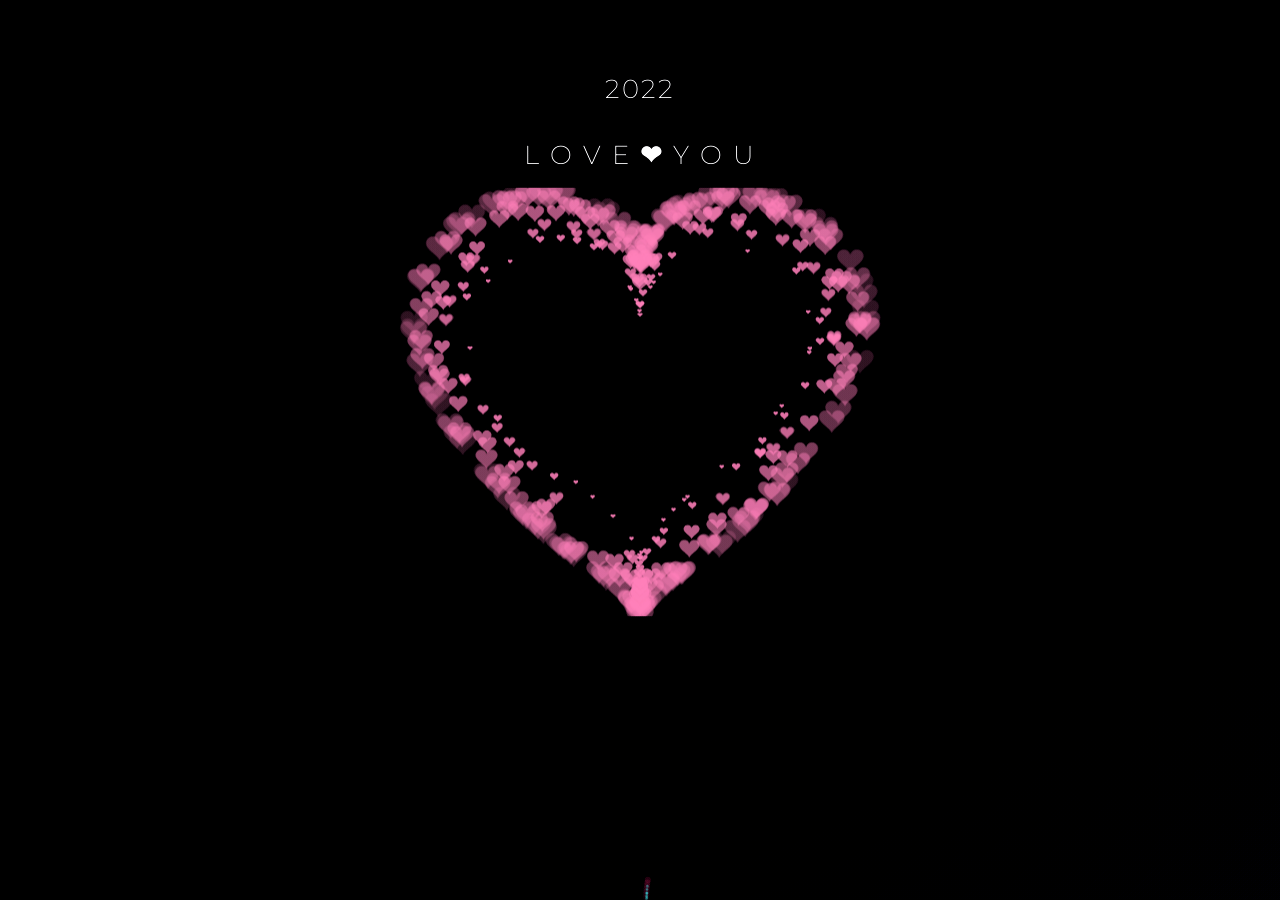
==== index.html @ 6074b49e "first commit" ====
<!DOCTYPE html>
<html>
  <head>
    <meta charset="utf-8">
    <link rel="preconnect" href="https://fonts.googleapis.com">
    <link rel="preconnect" href="https://fonts.gstatic.com" crossorigin>
    <link href="https://fonts.googleapis.com/css2?family=Montserrat:wght@200;300;400;600&display=swap" rel="stylesheet">
    <link href="css/main.css" rel="stylesheet">
  </head>

  <body>
    <!-- <audio autoplay="autopaly">
      <source src="renxi.mp3" type="audio/mp3" />
    </audio> -->
    <!-- 星空html -->
    <!-- <div> -->
    <div class="container2">
      <div class="content">
        <canvas id="universe"></canvas>
      </div>
    </div>
    <!-- </div> -->
    <div class="title">
      <!-- EDIT HERE -->
      <h3 class="STARDUST1">2022</h3>
      <!-- <h1 class="STARDUST2">NGUYEN THI THU HIEN</h1> -->
      <h3 class="STARDUST3">L O V E <strong>❤</strong> Y O U</h3>
      <img class="img" src="EDIT_ME.png" alt="JUNO_OKYO" />
      <canvas id="pinkboard"></canvas>
    </div>

    <script src="https://cdnjs.cloudflare.com/ajax/libs/jquery/1.10.2/jquery.min.js"></script>
    <script src="js/main.js"></script>
    <script src="js/particle.js"></script>
    <script src="js/universe.js"></script>
  </body>
</html>
---- css/main.css ----
.more-pens {
  position: fixed;
  left: 20px;
  bottom: 20px;
  z-index: 10;
  font-family: "Montserrat";
  font-size: 12px;
}

a.white-mode, a.white-mode:link, a.white-mode:visited, a.white-mode:active {
  font-family: "Montserrat";
  font-size: 12px;
  text-decoration: none;        /* background: #212121; */
  padding: 4px 8px;
  color: #f7f7f7;
}

a.white-mode:hover, a.white-mode:link:hover, a.white-mode:visited:hover, a.white-mode:active:hover {
  background: #edf3f8;
  color: #212121;
}

.title {
  z-index: 9999 !important;
  position: absolute;
  left: 50%;
  top: 42%;
  transform: translateX(-50%) translateY(-50%);
  font-family: "Montserrat";
  text-align: center;
  width: 100%;
}

.title h1 {
  z-index: 99;
  position: relative;
  color: #fff;
  font-weight: 100;
  font-size: 70px;
  padding: 0;
  margin: 0;
  line-height: 1;
  text-shadow: 0 0 10px #ff006c, 0 0 20px #ff006c, 0 0 30px #ff006c, 0 0 40px #ff417d, 0 0 70px #ff417d, 0 0 80px #ff417d, 0 0 100px #ff417d, 0 0 150px #ff417d;
}

.title h1 span {
  z-index: 99;
  font-weight: 600;
  padding: 0;
  margin: 0;
  color: #ffffff;
}

.title h3 {
  z-index: 99;
  font-weight: 200;
  font-size: 26px;
  padding: 0;
  margin: 0;
  line-height: 1;
  color: #ffffff;
  letter-spacing: 2px;
}

/* 爱心css */
canvas {
  position: absolute;
  width: 100%;
  height: 100%;
}

.img {
  position: absolute;
  left: 50%;
  top: 60%;
  transform: translate(-50%, -50%);
  width: 420px;
  height: 420px;
}

#pinkboard {
  position: relative;
  top: 0%;
  left: 0%;
  height: 429px;
}

.STARDUST1 {
  position: relative !important;
  top: -60px;
}

.STARDUST2 {
  position: relative !important;
  top: -40px;
}

.STARDUST3 {
  position: relative !important;
  top: -20px;
}

/* 星空css */
html, body {
  padding: 0px;
  margin: 0px;
  width: 100%;
  height: 100%;
  position: fixed;
}

body {
  display: flex;
  justify-content: center;
  align-items: center;
  -webkit-filter: contrast(120%);
  filter: contrast(120%);
  background-image: radial-gradient(1600px at 70% 120%, rgba(33, 39, 80, 1) 10%, #020409 100%) !important;        /* background-color: black; */
}

.container2 {

  /* z-index: 8; */
  position: absolute;
  width: 100%;
  height: 100%;
  background-image: radial-gradient(1600px at 70% 120%, rgba(33, 39, 80, 1) 10%, #020409 100%) !important;
}

.content {
  width: inherit;
  height: inherit;
  width: 100%;
  height: 100%;
  background-image: radial-gradient(1600px at 70% 120%, rgba(33, 39, 80, 1) 10%, #020409 100%) !important;
}

#universe {
  width: 100%;
  height: 100%;
}

#footerContent {
  font-family: sans-serif;
  font-size: 110%;
  color: rgba(200, 220, 255, 0.3);
  width: 100%;
  position: fixed;
  bottom: 0px;
  padding: 20px;
  text-align: center;
  z-index: 20;
}

/* #footer {
  position: absolute;
  bottom: 0px;
  height: 300px;
  width: 100%;
} */
#scene {
  height: 100%;
  position: absolute;
  left: 50%;
  margin-left: -800px;
}

a {
  text-decoration: none;
  color: rgba(200, 220, 255, 1);
  opacity: 0.4;
  transition: opacity 0.4s ease;
}

a:hover {
  opacity: 1;
}

/* heart image: https://stackoverflow.com/a/51216413 */
img {

  /* width: 200px; */
  aspect-ratio: 1;
  object-fit: cover;
  --_m: radial-gradient(#000 69%, #0000 70%) 84.5% fill/100%;
  -webkit-mask-box-image: var(--_m);
  mask-border: var(--_m);
  clip-path: polygon(-41% 0, 50% 91%, 141% 0);
}
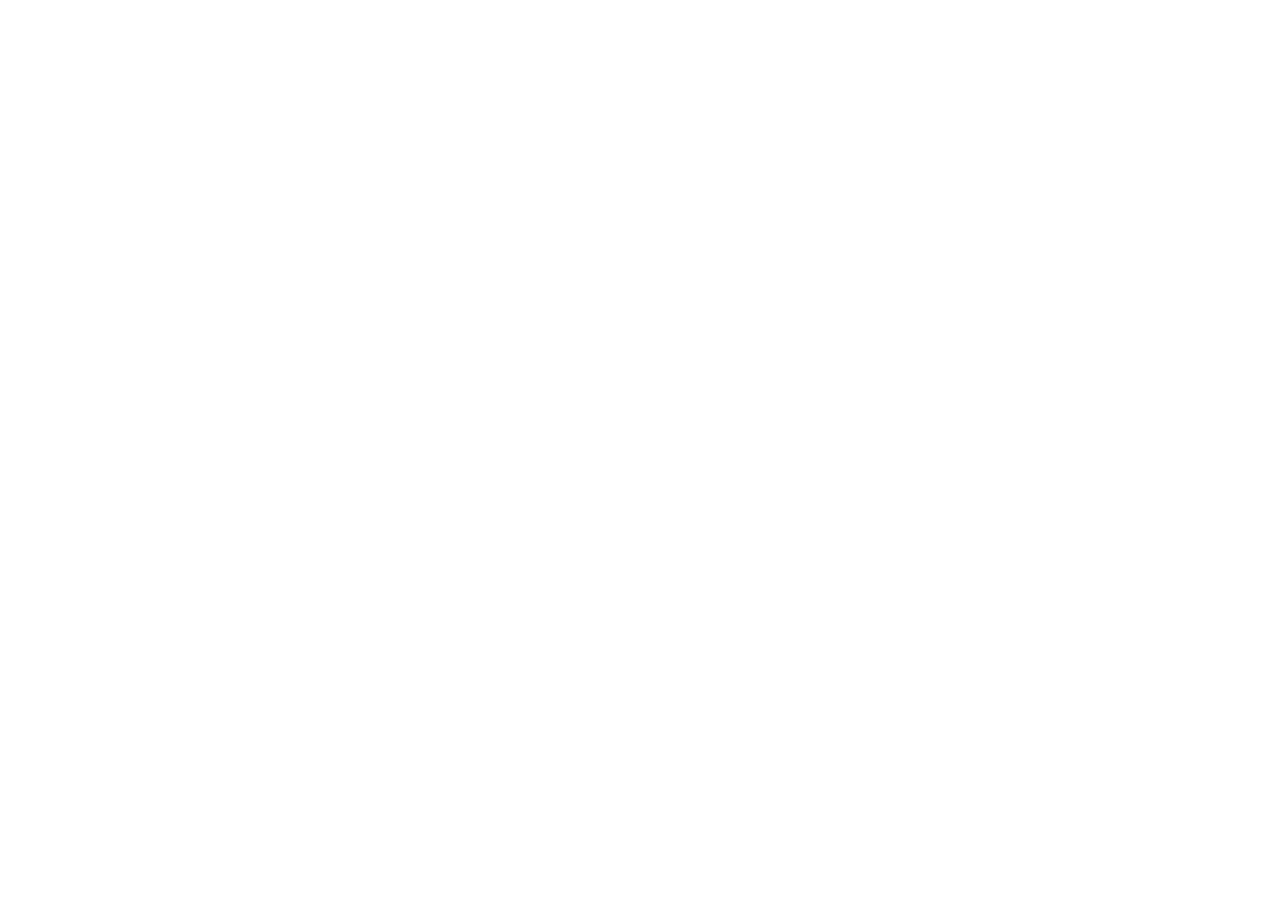
==== commit 6fd4e711: "change file name" ====
--- a/index.html
+++ b/index.html
@@ -1,37 +1,223 @@
-<!DOCTYPE html>
-<html>
-  <head>
-    <meta charset="utf-8">
-    <link rel="preconnect" href="https://fonts.googleapis.com">
-    <link rel="preconnect" href="https://fonts.gstatic.com" crossorigin>
-    <link href="https://fonts.googleapis.com/css2?family=Montserrat:wght@200;300;400;600&display=swap" rel="stylesheet">
-    <link href="css/main.css" rel="stylesheet">
-  </head>
-
-  <body>
-    <!-- <audio autoplay="autopaly">
-      <source src="renxi.mp3" type="audio/mp3" />
-    </audio> -->
-    <!-- 星空html -->
-    <!-- <div> -->
-    <div class="container2">
-      <div class="content">
-        <canvas id="universe"></canvas>
-      </div>
-    </div>
-    <!-- </div> -->
-    <div class="title">
-      <!-- EDIT HERE -->
-      <h3 class="STARDUST1">2022</h3>
-      <!-- <h1 class="STARDUST2">NGUYEN THI THU HIEN</h1> -->
-      <h3 class="STARDUST3">L O V E <strong>❤</strong> Y O U</h3>
-      <img class="img" src="EDIT_ME.png" alt="JUNO_OKYO" />
-      <canvas id="pinkboard"></canvas>
-    </div>
-
-    <script src="https://cdnjs.cloudflare.com/ajax/libs/jquery/1.10.2/jquery.min.js"></script>
-    <script src="js/main.js"></script>
-    <script src="js/particle.js"></script>
-    <script src="js/universe.js"></script>
-  </body>
-</html>+<!DOCTYPE html>
+<html lang="zh">
+  <head>
+    <meta charset="UTF-8" />
+    <meta name="viewport" content="width=device-width, initial-scale=1.0" />
+    <title>Heart Beat</title>
+
+    <link rel="stylesheet" href="csss/style.css" />
+    <style>
+      html {
+        transform: scale(1.7);
+      }
+    </style>
+  </head>
+  <body>
+    <script src="js/three.min.js"></script>
+    <script src="js/MeshSurfaceSampler.js"></script>
+    <script src="js/TrackballControls.js"></script>
+    <script src="js/simplex-noise.js"></script>
+    <script src="js/OBJLoader.js"></script>
+    <script src="js/gsap.min.js"></script>
+    <script>
+      const scene = new THREE.Scene();
+
+      const camera = new THREE.PerspectiveCamera(
+        59,
+        window.innerWidth / window.innerHeight,
+        0.9,
+        1000
+      );
+
+      const renderer = new THREE.WebGLRenderer({
+        antialias: true,
+      });
+
+      renderer.setClearColor(new THREE.Color("rgb(0,0,0)"));
+
+      renderer.setSize(window.innerWidth, window.innerHeight);
+      document.body.appendChild(renderer.domElement);
+
+      camera.position.z = 1.8;
+
+      const controls = new THREE.TrackballControls(camera, renderer.domElement);
+      controls.noPan = true;
+      controls.maxDistance = 3;
+      controls.minDistance = 0.7;
+
+      const group = new THREE.Group();
+      scene.add(group);
+
+      let heart = null;
+      let sampler = null;
+      let originHeart = null;
+
+      new THREE.OBJLoader().load(
+        "https://assets.codepen.io/127738/heart_2.obj",
+        (obj) => {
+          heart = obj.children[0];
+          heart.geometry.rotateX(-Math.PI * 0.5);
+          heart.geometry.scale(0.035, 0.037, 0.045);
+          heart.geometry.translate(0, -0.4, 0);
+          group.add(heart);
+
+          heart.material = new THREE.MeshBasicMaterial({
+            color: new THREE.Color("rgb(0,0,0)"),
+          });
+          originHeart = Array.from(heart.geometry.attributes.position.array);
+
+          sampler = new THREE.MeshSurfaceSampler(heart).build();
+
+          init();
+
+          renderer.setAnimationLoop(render);
+        }
+      );
+
+      let positions = [];
+      let colors = [];
+      const geometry = new THREE.BufferGeometry();
+
+      const material = new THREE.PointsMaterial({
+        vertexColors: true, // Let Three.js knows that each point has a different color
+        size: 0.009,
+      });
+
+      const particles = new THREE.Points(geometry, material);
+      group.add(particles);
+
+      const simplex = new SimplexNoise();
+      const pos = new THREE.Vector3();
+      const palette = [
+        new THREE.Color("#C71585"),
+        new THREE.Color("#FFB6C1"),
+        new THREE.Color("#DB7093"),
+        new THREE.Color("#FF6699"),
+      ];
+      class SparkPoint {
+        constructor() {
+          sampler.sample(pos);
+          this.color = palette[Math.floor(Math.random() * palette.length)];
+          this.rand = Math.random() * 0.06;
+          this.pos = pos.clone();
+          this.one = null;
+          this.two = null;
+        }
+        update(a) {
+          const noise =
+            simplex.noise4D(
+              this.pos.x * 1,
+              this.pos.y * 1,
+              this.pos.z * 1,
+              0.1
+            ) + 1.5;
+          const noise2 =
+            simplex.noise4D(
+              this.pos.x * 500,
+              this.pos.y * 500,
+              this.pos.z * 500,
+              1
+            ) + 1;
+          this.one = this.pos
+            .clone()
+            .multiplyScalar(1.01 + noise * 0.15 * beat.a);
+          this.two = this.pos
+            .clone()
+            .multiplyScalar(1 + noise2 * 1 * (beat.a + 0.3) - beat.a * 1.2);
+        }
+      }
+
+      let spikes = [];
+      function init(a) {
+        positions = [];
+        colors = [];
+        for (let i = 0; i < 10000; i++) {
+          const g = new SparkPoint();
+          spikes.push(g);
+        }
+      }
+
+      const beat = { a: 0 };
+      gsap
+        .timeline({
+          repeat: -1,
+          repeatDelay: 0.3,
+        })
+        .to(beat, {
+          a: 0.5,
+          duration: 0.6,
+          ease: "power2.in",
+        })
+        .to(beat, {
+          a: 0.0,
+          duration: 0.6,
+          ease: "power3.out",
+        });
+
+      // 0.22954521554974774 -0.22854083083283794
+      const maxZ = 0.23;
+      const rateZ = 0.5;
+
+      function render(a) {
+        positions = [];
+        colors = [];
+        spikes.forEach((g, i) => {
+          g.update(a);
+          const rand = g.rand;
+          const color = g.color;
+          if (maxZ * rateZ + rand > g.one.z && g.one.z > -maxZ * rateZ - rand) {
+            positions.push(g.one.x, g.one.y, g.one.z);
+            colors.push(color.r, color.g, color.b);
+          }
+          if (
+            maxZ * rateZ + rand * 2 > g.one.z &&
+            g.one.z > -maxZ * rateZ - rand * 2
+          ) {
+            positions.push(g.two.x, g.two.y, g.two.z);
+            colors.push(color.r, color.g, color.b);
+          }
+        });
+        geometry.setAttribute(
+          "position",
+          new THREE.BufferAttribute(new Float32Array(positions), 3)
+        );
+
+        geometry.setAttribute(
+          "color",
+          new THREE.BufferAttribute(new Float32Array(colors), 3)
+        );
+
+        const vs = heart.geometry.attributes.position.array;
+        for (let i = 0; i < vs.length; i += 3) {
+          const v = new THREE.Vector3(
+            originHeart[i],
+            originHeart[i + 1],
+            originHeart[i + 2]
+          );
+          const noise =
+            simplex.noise4D(
+              originHeart[i] * 1.5,
+              originHeart[i + 1] * 1.5,
+              originHeart[i + 2] * 1.5,
+              a * 0.0005
+            ) + 1;
+          v.multiplyScalar(0 + noise * 0.15 * beat.a);
+          vs[i] = v.x;
+          vs[i + 1] = v.y;
+          vs[i + 2] = v.z;
+        }
+        heart.geometry.attributes.position.needsUpdate = true;
+
+        controls.update();
+        renderer.render(scene, camera);
+      }
+
+      window.addEventListener("resize", onWindowResize, false);
+      function onWindowResize() {
+        camera.aspect = window.innerWidth / window.innerHeight;
+        camera.updateProjectionMatrix();
+        renderer.setSize(window.innerWidth, window.innerHeight);
+      }
+    </script>
+  </body>
+</html>
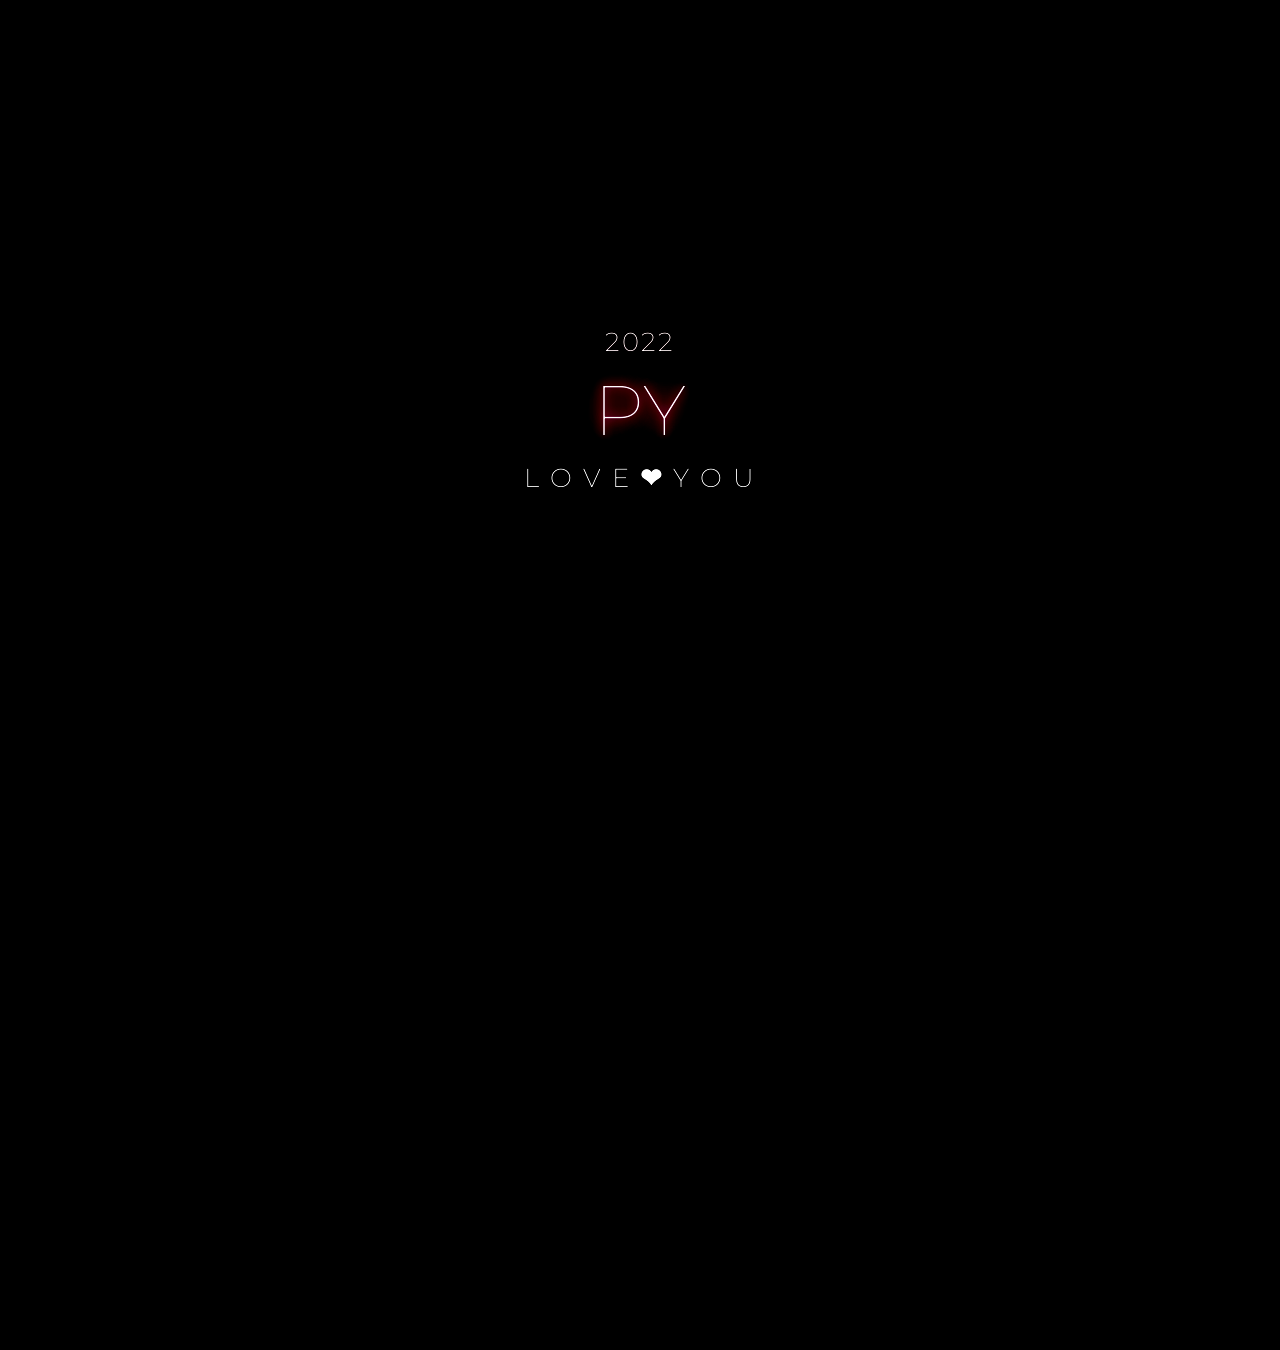
==== commit 67319358: "update text" ====
--- a/index.html
+++ b/index.html
@@ -5,10 +5,21 @@
     <meta name="viewport" content="width=device-width, initial-scale=1.0" />
     <title>Heart Beat</title>
 
-    <link rel="stylesheet" href="csss/style.css" />
+    <link href="https://fonts.googleapis.com/css2?family=Montserrat:wght@200;300;400;600&display=swap" rel="stylesheet">
+    <link rel="stylesheet" href="css/main.css" />
     <style>
       html {
-        transform: scale(1.7);
+        overflow: hidden;
+      }
+      body {
+        padding: 0;
+        margin: 0;
+      }
+      canvas {
+        position: relative;
+        height: 100vh !important;
+        background: black;
+        transform: scale(2);
       }
     </style>
   </head>
@@ -19,205 +30,12 @@
     <script src="js/simplex-noise.js"></script>
     <script src="js/OBJLoader.js"></script>
     <script src="js/gsap.min.js"></script>
-    <script>
-      const scene = new THREE.Scene();
-
-      const camera = new THREE.PerspectiveCamera(
-        59,
-        window.innerWidth / window.innerHeight,
-        0.9,
-        1000
-      );
-
-      const renderer = new THREE.WebGLRenderer({
-        antialias: true,
-      });
-
-      renderer.setClearColor(new THREE.Color("rgb(0,0,0)"));
-
-      renderer.setSize(window.innerWidth, window.innerHeight);
-      document.body.appendChild(renderer.domElement);
-
-      camera.position.z = 1.8;
-
-      const controls = new THREE.TrackballControls(camera, renderer.domElement);
-      controls.noPan = true;
-      controls.maxDistance = 3;
-      controls.minDistance = 0.7;
-
-      const group = new THREE.Group();
-      scene.add(group);
-
-      let heart = null;
-      let sampler = null;
-      let originHeart = null;
-
-      new THREE.OBJLoader().load(
-        "https://assets.codepen.io/127738/heart_2.obj",
-        (obj) => {
-          heart = obj.children[0];
-          heart.geometry.rotateX(-Math.PI * 0.5);
-          heart.geometry.scale(0.035, 0.037, 0.045);
-          heart.geometry.translate(0, -0.4, 0);
-          group.add(heart);
-
-          heart.material = new THREE.MeshBasicMaterial({
-            color: new THREE.Color("rgb(0,0,0)"),
-          });
-          originHeart = Array.from(heart.geometry.attributes.position.array);
-
-          sampler = new THREE.MeshSurfaceSampler(heart).build();
-
-          init();
-
-          renderer.setAnimationLoop(render);
-        }
-      );
-
-      let positions = [];
-      let colors = [];
-      const geometry = new THREE.BufferGeometry();
-
-      const material = new THREE.PointsMaterial({
-        vertexColors: true, // Let Three.js knows that each point has a different color
-        size: 0.009,
-      });
-
-      const particles = new THREE.Points(geometry, material);
-      group.add(particles);
-
-      const simplex = new SimplexNoise();
-      const pos = new THREE.Vector3();
-      const palette = [
-        new THREE.Color("#C71585"),
-        new THREE.Color("#FFB6C1"),
-        new THREE.Color("#DB7093"),
-        new THREE.Color("#FF6699"),
-      ];
-      class SparkPoint {
-        constructor() {
-          sampler.sample(pos);
-          this.color = palette[Math.floor(Math.random() * palette.length)];
-          this.rand = Math.random() * 0.06;
-          this.pos = pos.clone();
-          this.one = null;
-          this.two = null;
-        }
-        update(a) {
-          const noise =
-            simplex.noise4D(
-              this.pos.x * 1,
-              this.pos.y * 1,
-              this.pos.z * 1,
-              0.1
-            ) + 1.5;
-          const noise2 =
-            simplex.noise4D(
-              this.pos.x * 500,
-              this.pos.y * 500,
-              this.pos.z * 500,
-              1
-            ) + 1;
-          this.one = this.pos
-            .clone()
-            .multiplyScalar(1.01 + noise * 0.15 * beat.a);
-          this.two = this.pos
-            .clone()
-            .multiplyScalar(1 + noise2 * 1 * (beat.a + 0.3) - beat.a * 1.2);
-        }
-      }
-
-      let spikes = [];
-      function init(a) {
-        positions = [];
-        colors = [];
-        for (let i = 0; i < 10000; i++) {
-          const g = new SparkPoint();
-          spikes.push(g);
-        }
-      }
-
-      const beat = { a: 0 };
-      gsap
-        .timeline({
-          repeat: -1,
-          repeatDelay: 0.3,
-        })
-        .to(beat, {
-          a: 0.5,
-          duration: 0.6,
-          ease: "power2.in",
-        })
-        .to(beat, {
-          a: 0.0,
-          duration: 0.6,
-          ease: "power3.out",
-        });
-
-      // 0.22954521554974774 -0.22854083083283794
-      const maxZ = 0.23;
-      const rateZ = 0.5;
-
-      function render(a) {
-        positions = [];
-        colors = [];
-        spikes.forEach((g, i) => {
-          g.update(a);
-          const rand = g.rand;
-          const color = g.color;
-          if (maxZ * rateZ + rand > g.one.z && g.one.z > -maxZ * rateZ - rand) {
-            positions.push(g.one.x, g.one.y, g.one.z);
-            colors.push(color.r, color.g, color.b);
-          }
-          if (
-            maxZ * rateZ + rand * 2 > g.one.z &&
-            g.one.z > -maxZ * rateZ - rand * 2
-          ) {
-            positions.push(g.two.x, g.two.y, g.two.z);
-            colors.push(color.r, color.g, color.b);
-          }
-        });
-        geometry.setAttribute(
-          "position",
-          new THREE.BufferAttribute(new Float32Array(positions), 3)
-        );
-
-        geometry.setAttribute(
-          "color",
-          new THREE.BufferAttribute(new Float32Array(colors), 3)
-        );
-
-        const vs = heart.geometry.attributes.position.array;
-        for (let i = 0; i < vs.length; i += 3) {
-          const v = new THREE.Vector3(
-            originHeart[i],
-            originHeart[i + 1],
-            originHeart[i + 2]
-          );
-          const noise =
-            simplex.noise4D(
-              originHeart[i] * 1.5,
-              originHeart[i + 1] * 1.5,
-              originHeart[i + 2] * 1.5,
-              a * 0.0005
-            ) + 1;
-          v.multiplyScalar(0 + noise * 0.15 * beat.a);
-          vs[i] = v.x;
-          vs[i + 1] = v.y;
-          vs[i + 2] = v.z;
-        }
-        heart.geometry.attributes.position.needsUpdate = true;
-
-        controls.update();
-        renderer.render(scene, camera);
-      }
-
-      window.addEventListener("resize", onWindowResize, false);
-      function onWindowResize() {
-        camera.aspect = window.innerWidth / window.innerHeight;
-        camera.updateProjectionMatrix();
-        renderer.setSize(window.innerWidth, window.innerHeight);
-      }
-    </script>
+   <script src="js/script.js"></script>
+   <div class="title">
+    <!-- EDIT HERE -->
+    <h3 class="STARDUST1">2022</h3>
+    <h1 class="STARDUST2">PY</h1>
+    <h3 class="STARDUST3">L O V E <strong>❤</strong> Y O U</h3>
+  </div>
   </body>
 </html>
--- a/css/main.css
+++ b/css/main.css
@@ -0,0 +1,188 @@
+.more-pens {
+  position: fixed;
+  left: 20px;
+  bottom: 20px;
+  z-index: 10;
+  font-family: "Montserrat";
+  font-size: 12px;
+}
+
+a.white-mode, a.white-mode:link, a.white-mode:visited, a.white-mode:active {
+  font-family: "Montserrat";
+  font-size: 12px;
+  text-decoration: none;        /* background: #212121; */
+  padding: 4px 8px;
+  color: #f7f7f7;
+}
+
+a.white-mode:hover, a.white-mode:link:hover, a.white-mode:visited:hover, a.white-mode:active:hover {
+  background: #edf3f8;
+  color: #212121;
+}
+
+.title {
+  position: absolute;
+  left: 50%;
+  top: 50%;
+  transform: translateX(-50%) translateY(-50%);
+  font-family: "Montserrat";
+  text-align: center;
+  width: 100%;
+}
+
+.title h1 {
+  z-index: 99;
+  position: relative;
+  color: #fff;
+  font-weight: 100;
+  font-size: 70px;
+  padding: 0;
+  margin: 0;
+  line-height: 1;
+  text-shadow: 0 0 10px #ff006c, 0 0 20px #ff006c, 0 0 30px #ff006c, 0 0 40px #ff417d, 0 0 70px #ff417d, 0 0 80px #ff417d, 0 0 100px #ff417d, 0 0 150px #ff417d;
+}
+
+.title h1 span {
+  z-index: 99;
+  font-weight: 600;
+  padding: 0;
+  margin: 0;
+  color: #ffffff;
+}
+
+.title h3 {
+  z-index: 99;
+  font-weight: 200;
+  font-size: 26px;
+  padding: 0;
+  margin: 0;
+  line-height: 1;
+  color: #ffffff;
+  letter-spacing: 2px;
+}
+
+/* 爱心css */
+canvas {
+  position: absolute;
+  width: 100%;
+  height: 100%;
+}
+
+.img {
+  position: absolute;
+  left: 50%;
+  top: 60%;
+  transform: translate(-50%, -50%);
+  width: 420px;
+  height: 420px;
+}
+
+#pinkboard {
+  position: relative;
+  top: 0%;
+  left: 0%;
+  height: 429px;
+}
+
+.STARDUST1 {
+  position: relative !important;
+  top: -60px;
+}
+
+.STARDUST2 {
+  position: relative !important;
+  top: -40px;
+}
+
+.STARDUST3 {
+  position: relative !important;
+  top: -20px;
+}
+
+/* 星空css */
+html, body {
+  padding: 0px;
+  margin: 0px;
+  width: 100%;
+  height: 100%;
+  position: fixed;
+}
+
+body {
+  display: flex;
+  justify-content: center;
+  align-items: center;
+  -webkit-filter: contrast(120%);
+  filter: contrast(120%);
+  background-image: radial-gradient(1600px at 70% 120%, rgba(33, 39, 80, 1) 10%, #020409 100%) !important;        /* background-color: black; */
+}
+
+.container2 {
+
+  /* z-index: 8; */
+  position: absolute;
+  width: 100%;
+  height: 100%;
+  background-image: radial-gradient(1600px at 70% 120%, rgba(33, 39, 80, 1) 10%, #020409 100%) !important;
+}
+
+.content {
+  width: inherit;
+  height: inherit;
+  width: 100%;
+  height: 100%;
+  background-image: radial-gradient(1600px at 70% 120%, rgba(33, 39, 80, 1) 10%, #020409 100%) !important;
+}
+
+#universe {
+  width: 100%;
+  height: 100%;
+}
+
+#footerContent {
+  font-family: sans-serif;
+  font-size: 110%;
+  color: rgba(200, 220, 255, 0.3);
+  width: 100%;
+  position: fixed;
+  bottom: 0px;
+  padding: 20px;
+  text-align: center;
+  z-index: 20;
+}
+
+/* #footer {
+  position: absolute;
+  bottom: 0px;
+  height: 300px;
+  width: 100%;
+} */
+#scene {
+  height: 100%;
+  position: absolute;
+  left: 50%;
+  margin-left: -800px;
+}
+
+a {
+  text-decoration: none;
+  color: rgba(200, 220, 255, 1);
+  opacity: 0.4;
+  transition: opacity 0.4s ease;
+}
+
+a:hover {
+  opacity: 1;
+}
+
+/* heart image: https://stackoverflow.com/a/51216413 */
+img {
+
+  /* width: 200px; */
+  aspect-ratio: 1;
+  object-fit: cover;
+  --_m: radial-gradient(#000 69%, #0000 70%) 84.5% fill/100%;
+  -webkit-mask-box-image: var(--_m);
+  mask-border: var(--_m);
+  clip-path: polygon(-41% 0, 50% 91%, 141% 0);
+}
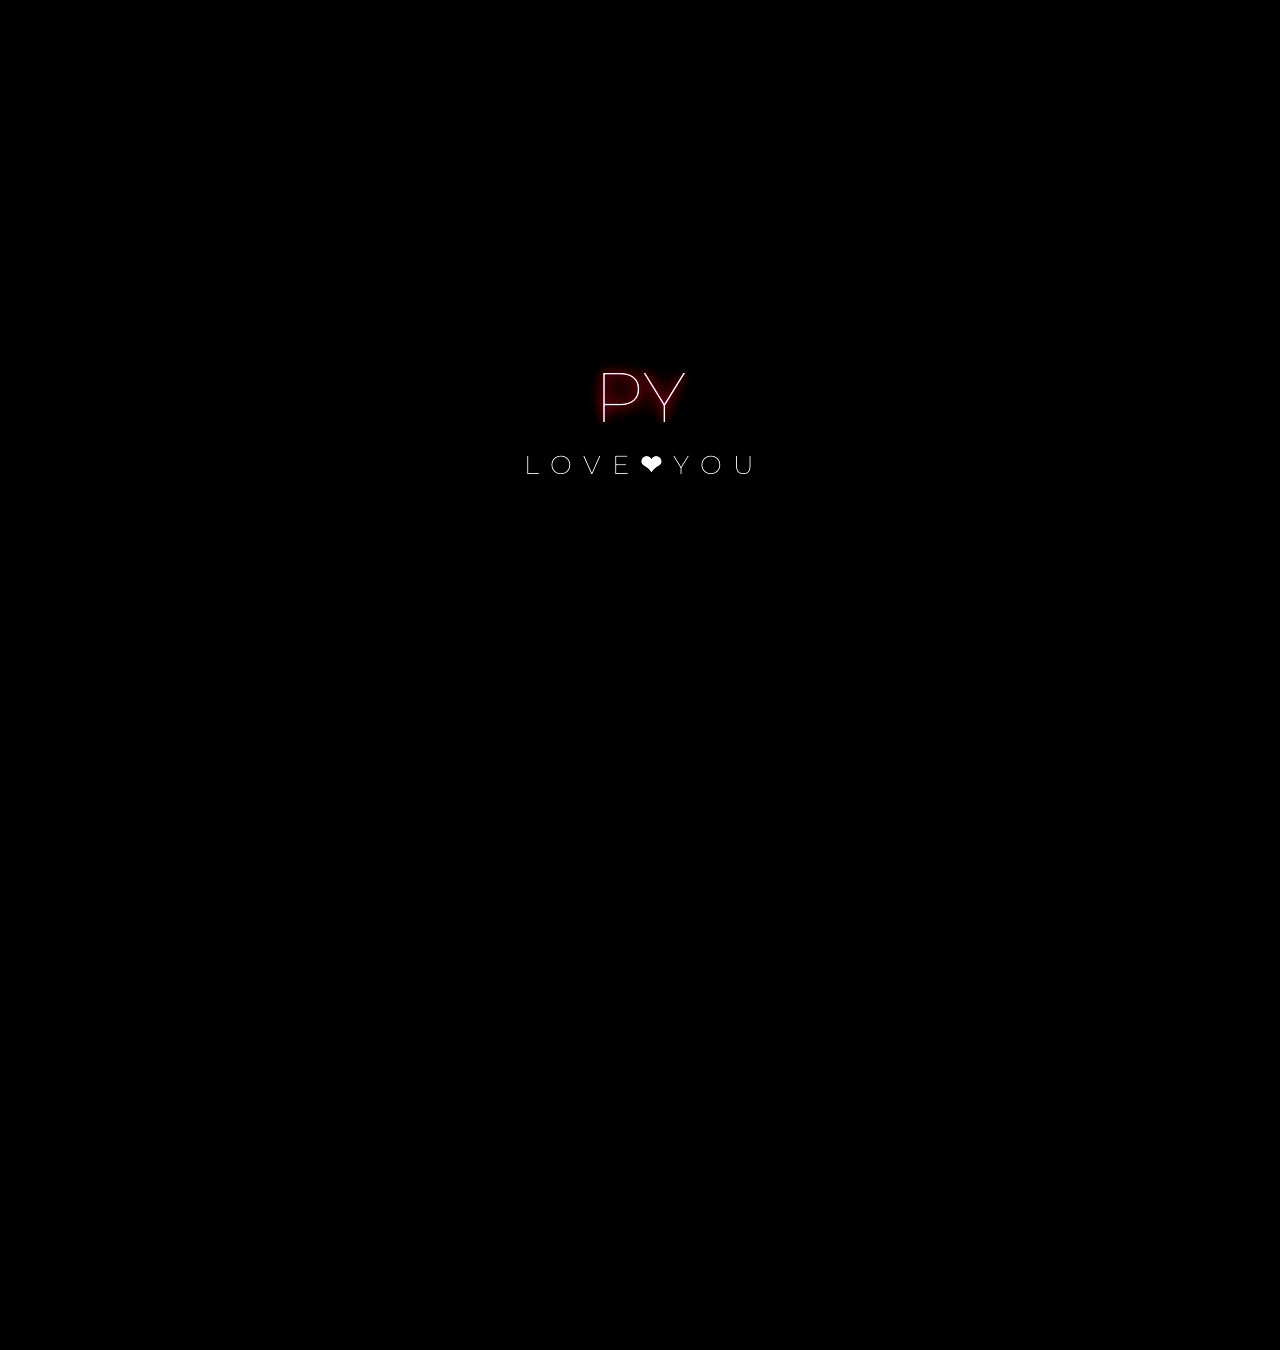
==== commit 601b432d: "update text" ====
--- a/index.html
+++ b/index.html
@@ -33,7 +33,6 @@
    <script src="js/script.js"></script>
    <div class="title">
     <!-- EDIT HERE -->
-    <h3 class="STARDUST1">2022</h3>
     <h1 class="STARDUST2">PY</h1>
     <h3 class="STARDUST3">L O V E <strong>❤</strong> Y O U</h3>
   </div>
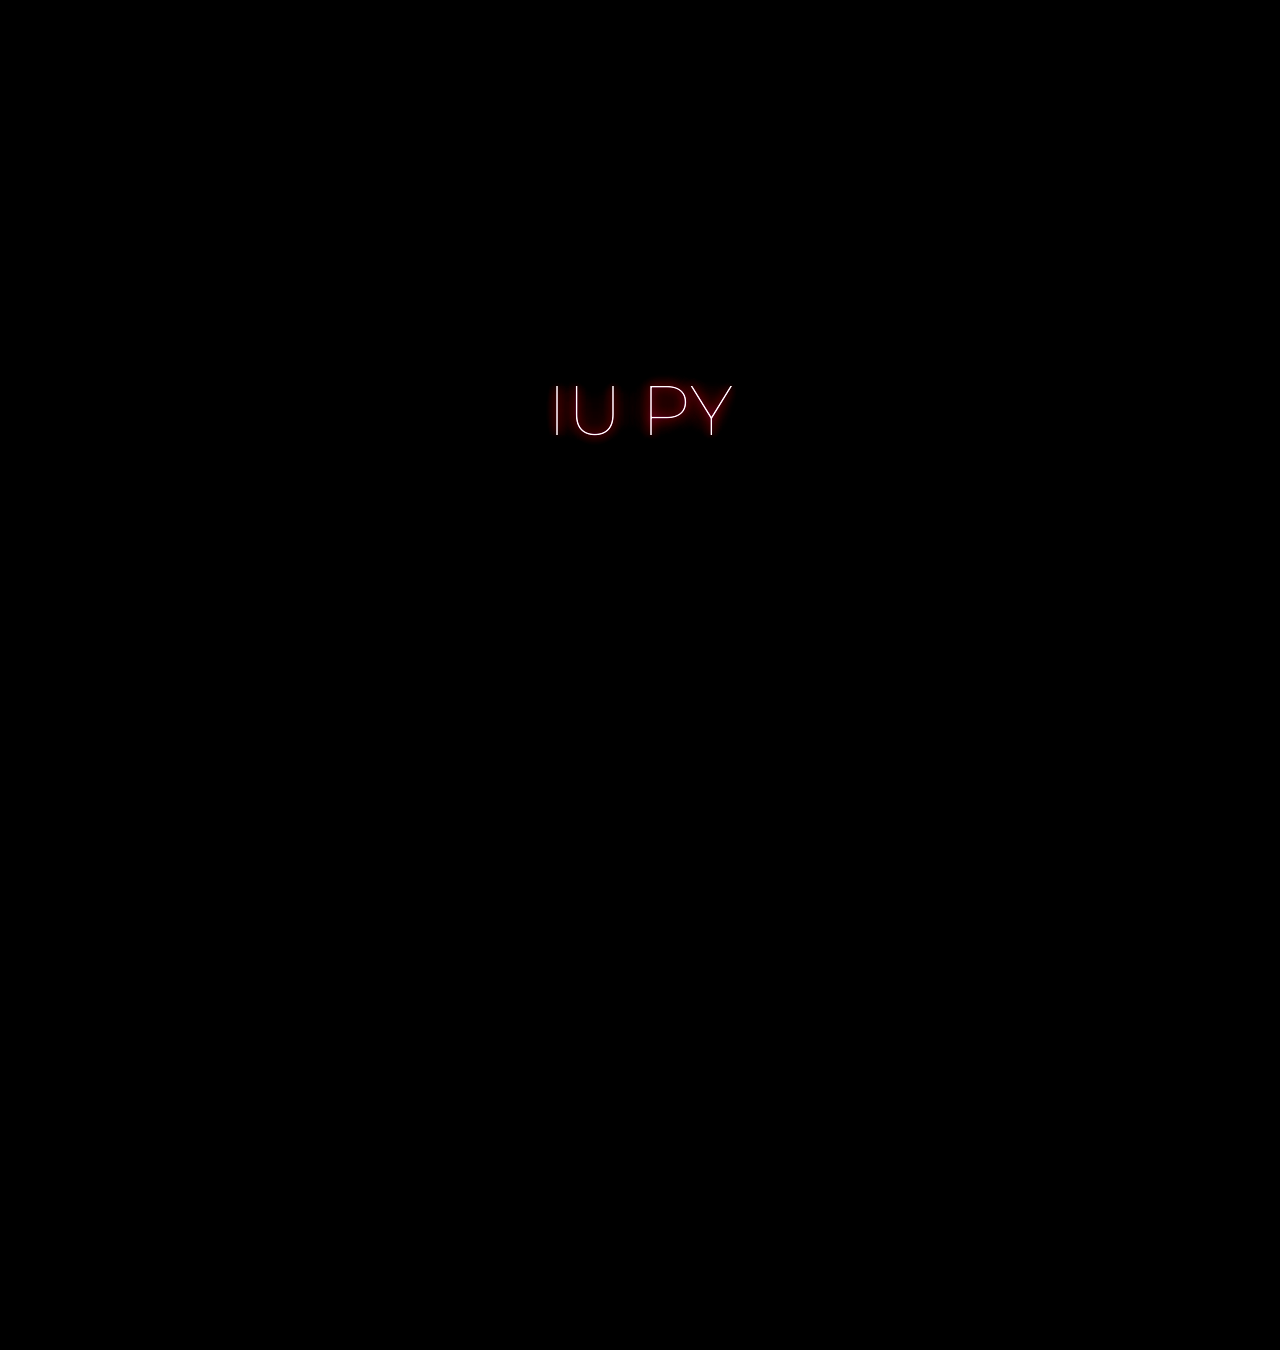
==== commit 76a41e73: "update text" ====
--- a/index.html
+++ b/index.html
@@ -33,8 +33,7 @@
    <script src="js/script.js"></script>
    <div class="title">
     <!-- EDIT HERE -->
-    <h1 class="STARDUST2">PY</h1>
-    <h3 class="STARDUST3">L O V E <strong>❤</strong> Y O U</h3>
+    <h1 class="STARDUST2">IU PY</h1>
   </div>
   </body>
 </html>
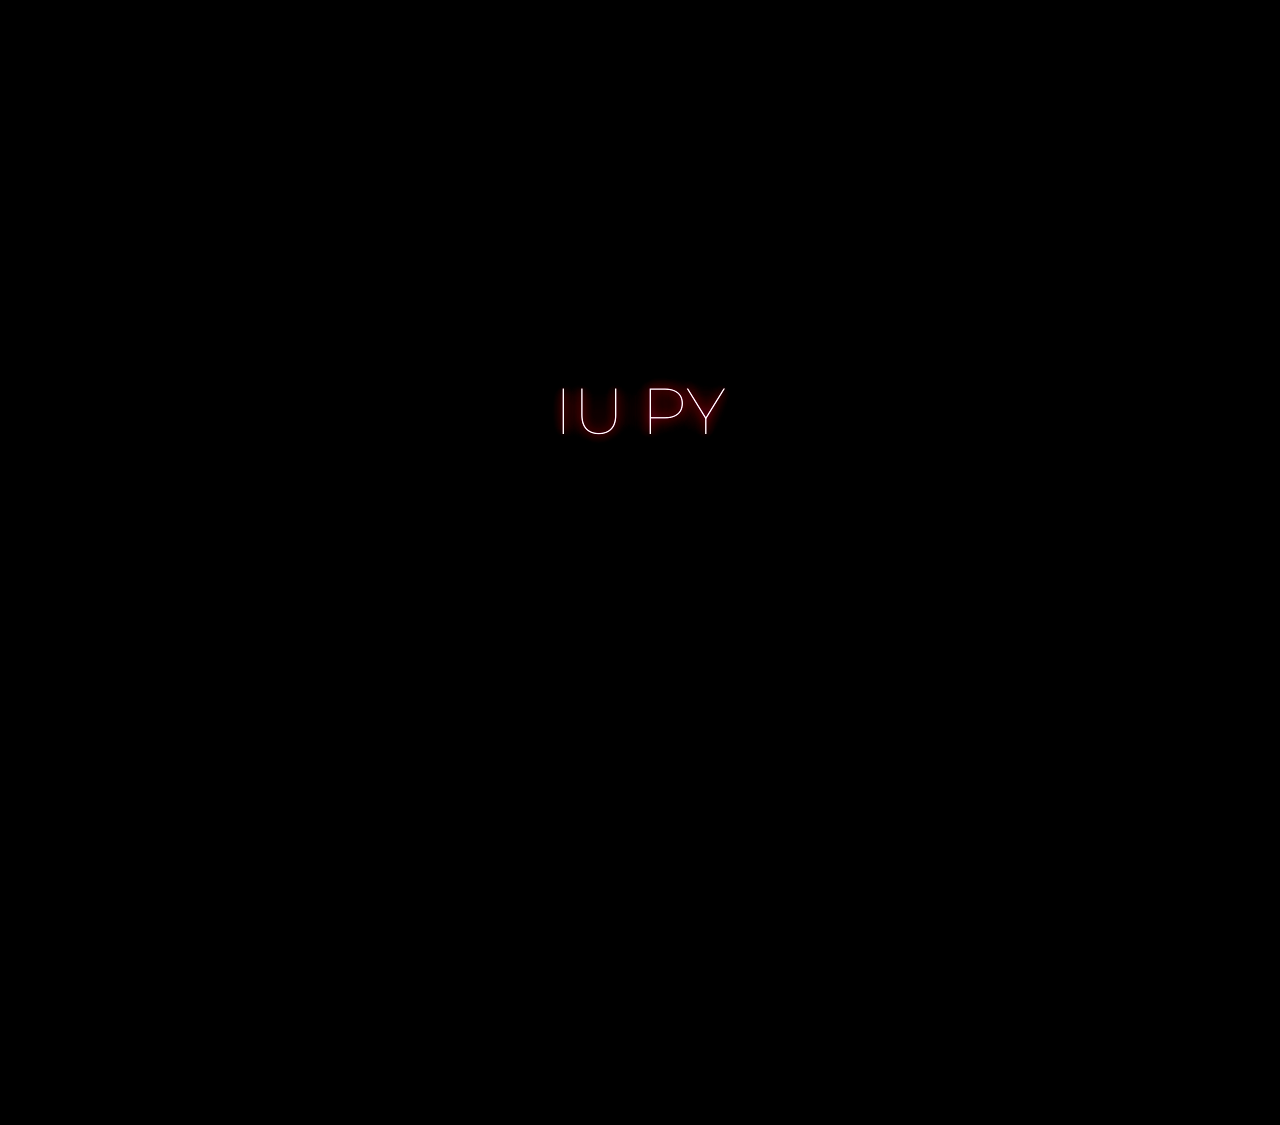
==== commit 2ee5263c: "update text" ====
--- a/index.html
+++ b/index.html
@@ -19,7 +19,7 @@
         position: relative;
         height: 100vh !important;
         background: black;
-        transform: scale(2);
+        transform: scale(1.5);
       }
     </style>
   </head>
--- a/css/main.css
+++ b/css/main.css
@@ -35,7 +35,7 @@
   position: relative;
   color: #fff;
   font-weight: 100;
-  font-size: 70px;
+  font-size: 65px;
   padding: 0;
   margin: 0;
   line-height: 1;
@@ -71,7 +71,7 @@
 .img {
   position: absolute;
   left: 50%;
-  top: 60%;
+  top: 70%;
   transform: translate(-50%, -50%);
   width: 420px;
   height: 420px;
